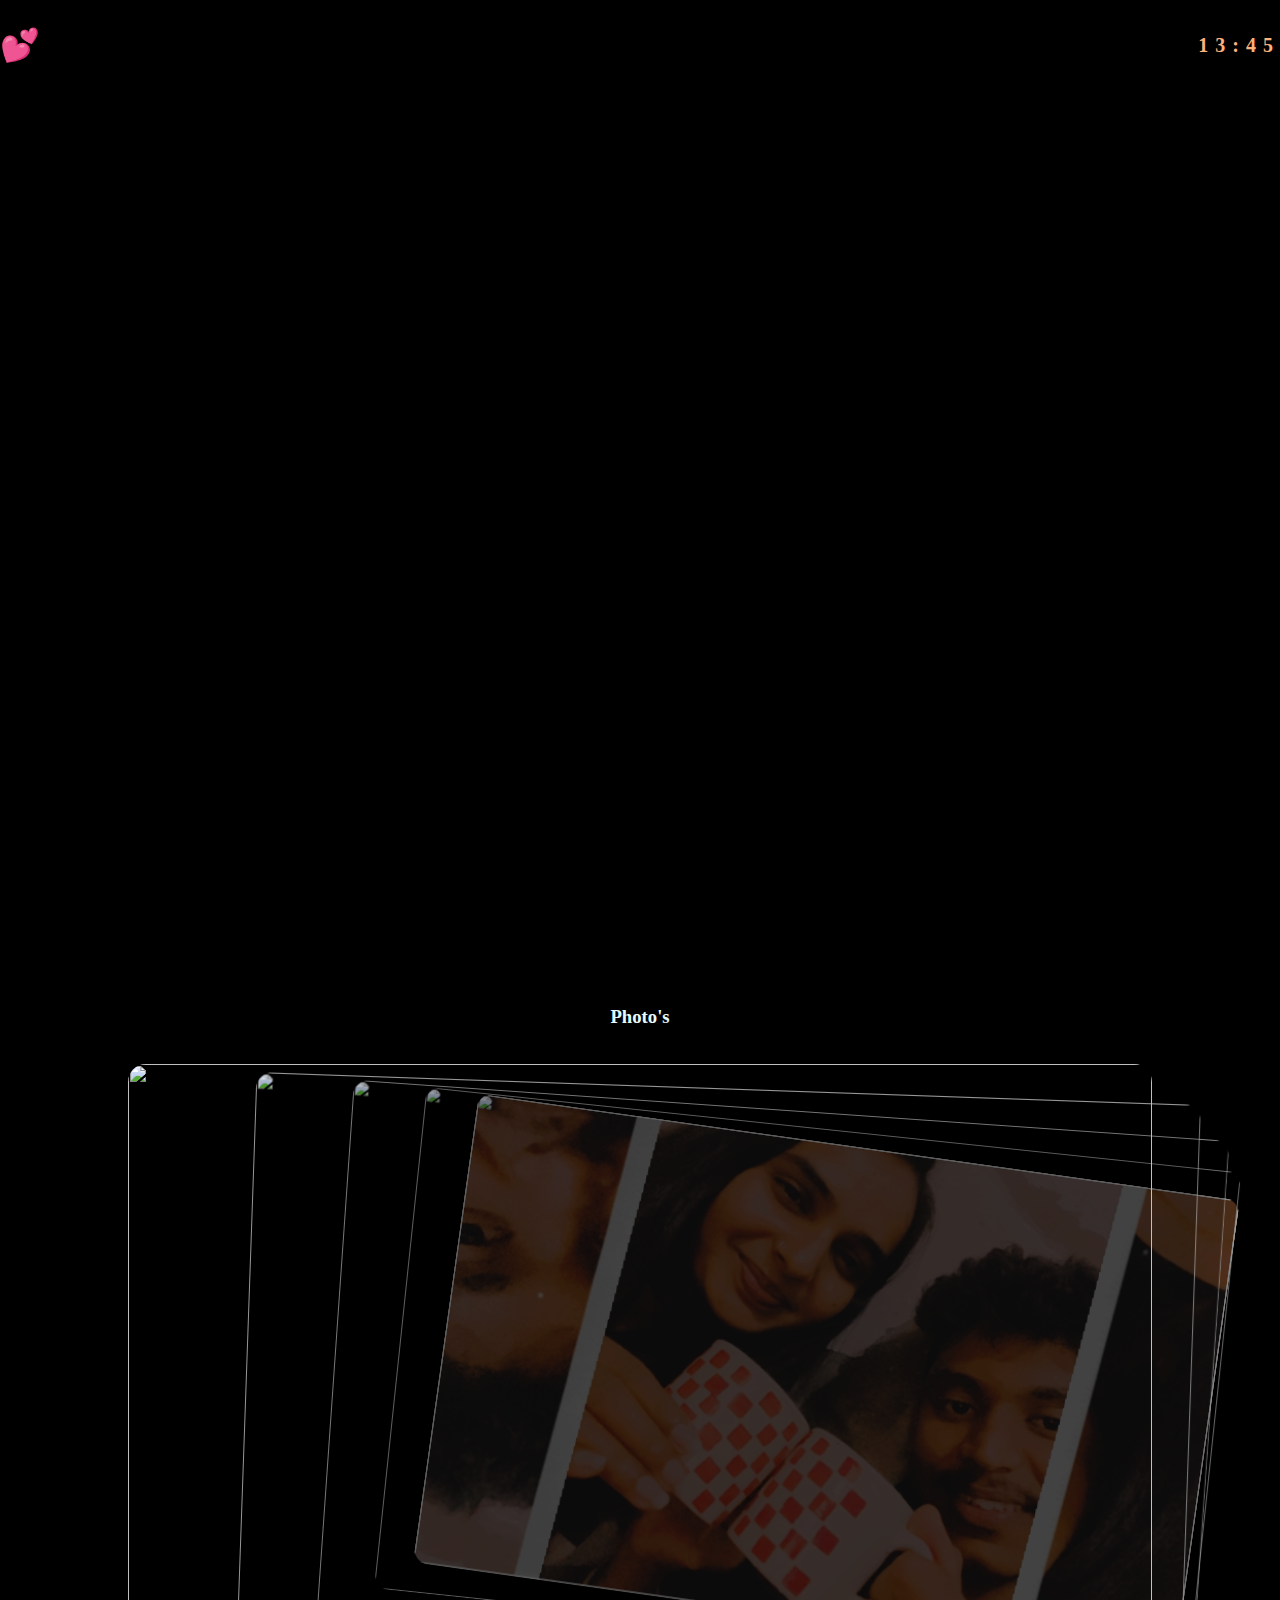
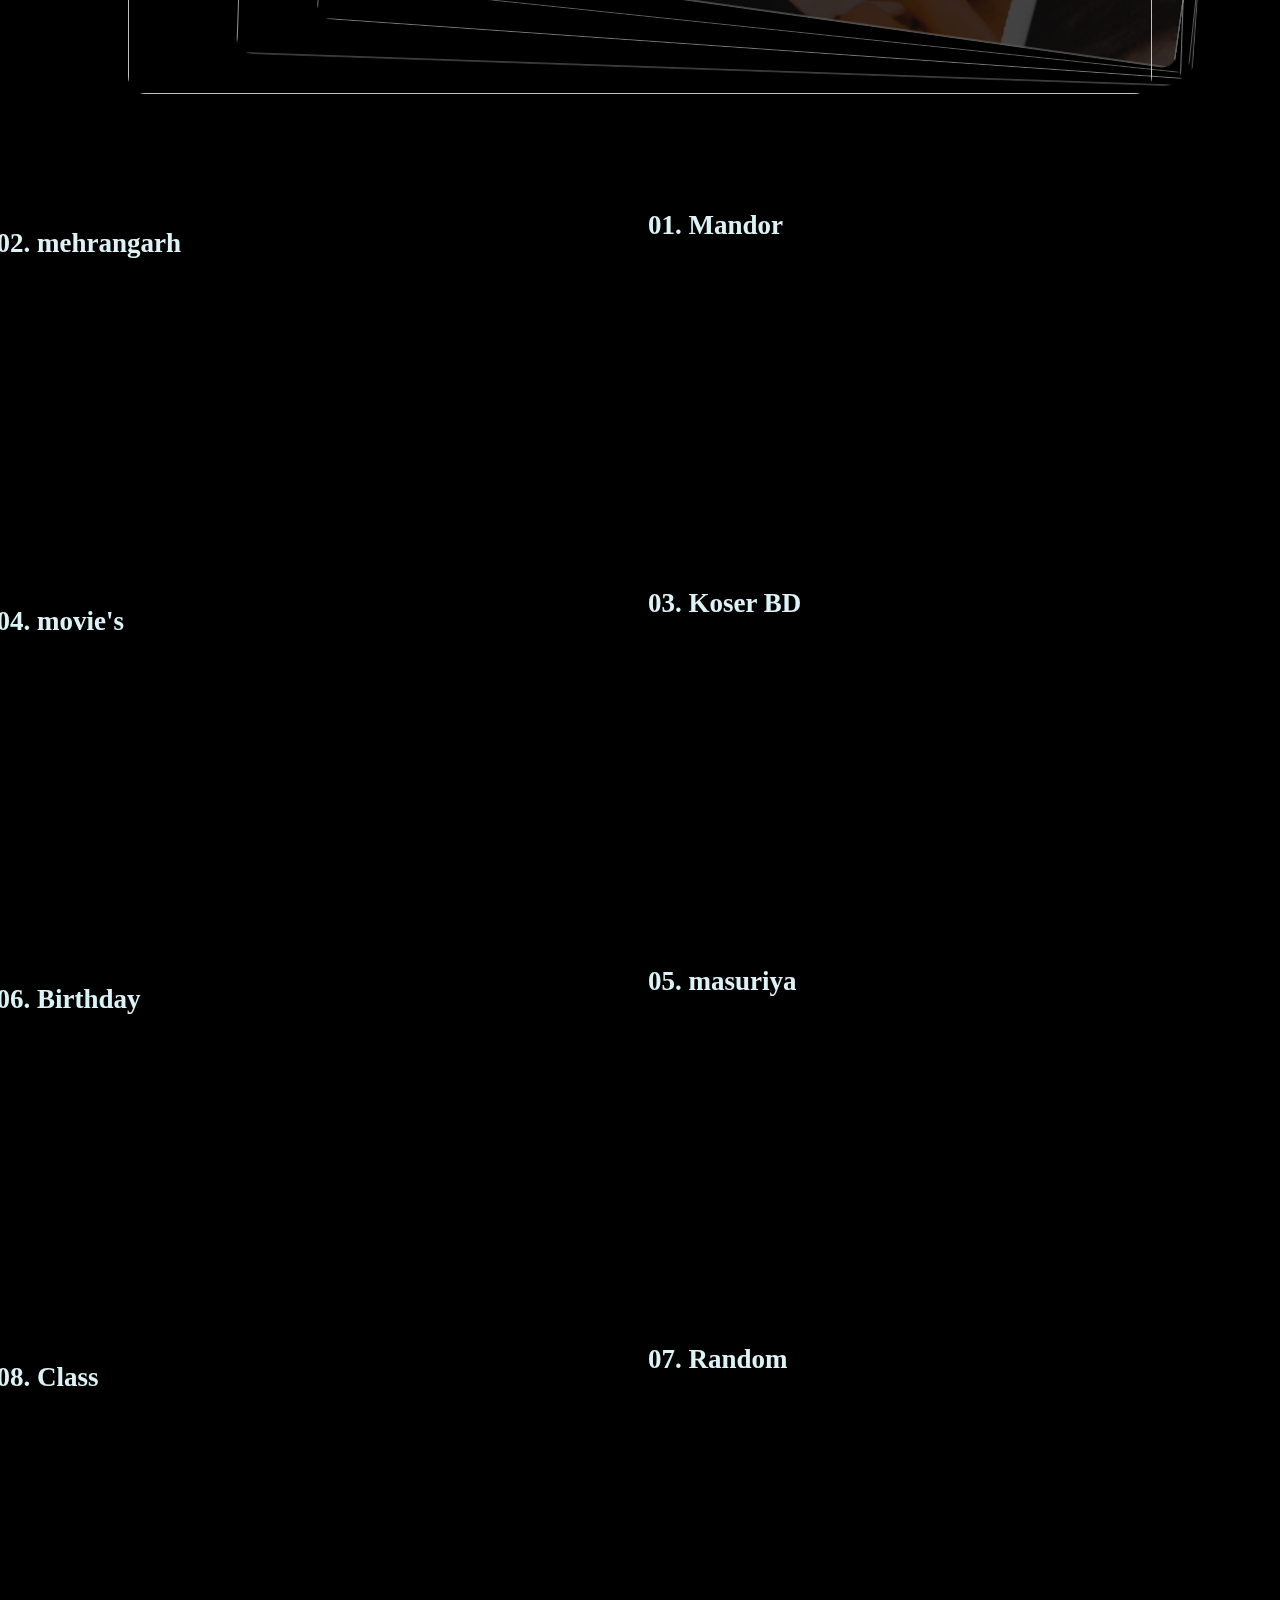
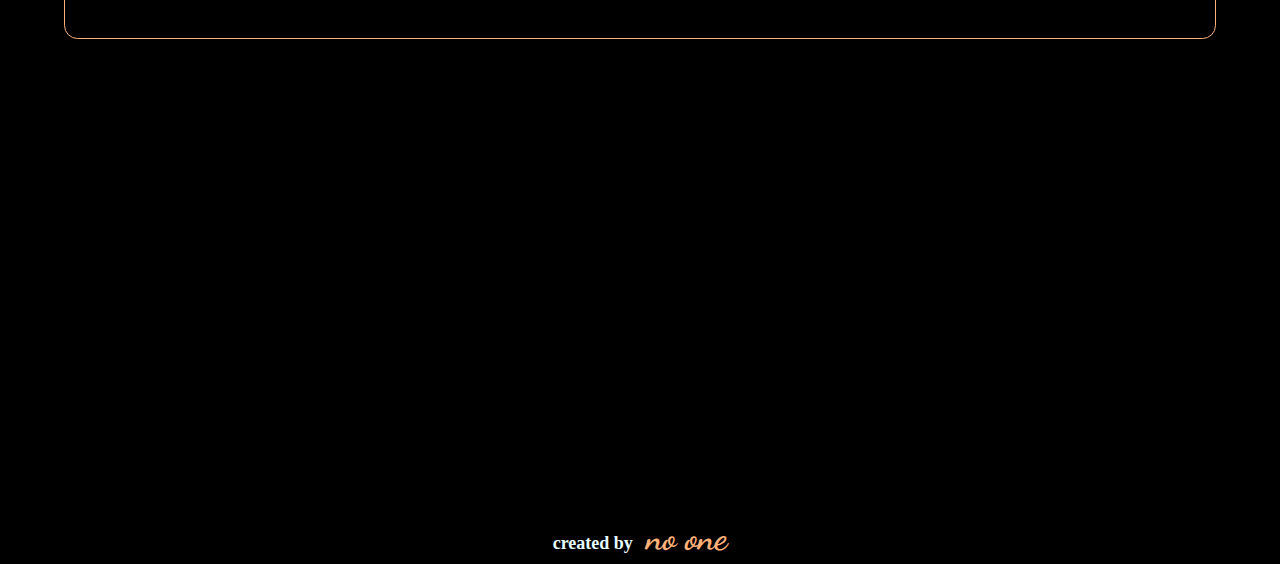
==== Memo/index.html @ d73b8215 "Add files via upload" ====
<!DOCTYPE html>
<html lang="en">
<head>
    <meta charset="UTF-8">
    <meta name="viewport" content="width=device-width, initial-scale=1.0">
    <title>WebApp</title>
    <link rel="stylesheet" href="https://cdnjs.cloudflare.com/ajax/libs/font-awesome/6.5.1/css/all.min.css"
    integrity="sha512-DTOQO9RWCH3ppGqcWaEA1BIZOC6xxalwEsw9c2QQeAIftl+Vegovlnee1c9QX4TctnWMn13TZye+giMm8e2LwA=="
    crossorigin="anonymous" referrerpolicy="no-referrer" />
    <link rel="stylesheet" href="https://cdn.jsdelivr.net/npm/locomotive-scroll@3.5.4/dist/locomotive-scroll.css">
    <link rel="stylesheet" href="https://cdn.jsdelivr.net/npm/swiper@11/swiper-bundle.min.css"/>
    <link rel="stylesheet" href="style.css">
</head>
<body>
    <div class="main-app">
            <nav>
                <h1>💕</h1>
                <div id="MyClockDisplay" class="clock" onload="showTime()"></div>
            </nav>
            <div class="page-img">
                <img src="img/masuriya8.jpg" alt="">
                <img src="img/masuriya1.jpg" alt="">
            </div>
            <div class="page-text">
                <h1>Happy</h1>
                <h1>Birthday</h1>
                <h1>Ranu</h1>
                <p>Happy birthday to my favorite person!</p>
            </div>    
        </div>
        <div class="page-2" id="memo">
            <h3>Photo's</h3>
            <div class="swiper mySwiper">
                <div class="swiper-wrapper">
                  <div class="swiper-slide"><img src="img/koser1.jpg" alt=""></div>
                  <div class="swiper-slide"><img src="img/mondor2.jpg" alt=""></div>
                  <div class="swiper-slide"><img src="img/maharan1.jpg" alt=""></div>
                  <div class="swiper-slide"><img src="img/masuriya4.jpg" alt=""></div>
                  <div class="swiper-slide"><img src="img/birthday3.jpg" alt=""></div>
                  <div class="swiper-slide"><img src="img/movie1.jpg" alt=""></div>
                  <div class="swiper-slide"><img src="img/masuriya2.jpg" alt=""></div>
                  <div class="swiper-slide"><img src="img/maharan6.jpg" alt=""></div>
                  <div class="swiper-slide"><img src="img/random6.jpg" alt=""></div>
                </div>
              </div>
        </div> 
        <div class="page-3">
            <div class="progress-container">
                <div id="progressbar" class="progress-bar"></div>
            </div>
            <div class="wrapper">
               <div class="wrapper-left">
                   <img id="img1" src="img/mondor3.jpg" alt="">
                   <h1 id="text1" >02. mehrangarh<br> </h1>
                   <img id="img2" src="img/koser2.jpg" alt="">
                   <h1 id="text2" >04. movie's</h1>
                   <img id="img3" src="img/masuriya1.jpg" alt="">
                   <h1 id="text3" >06. Birthday</h1>
                   <img id="img4" src="img/random2.jpg" alt="">
                   <h1 id="text4" >08. Class</h1>
               </div>
               <div class="wrapper-right">
                   <h1 id="text5" >01.  Mandor</h1>
                   <img id="img5" src="img/maharan3.jpg" alt="">
                   <h1 id="text6" >03. Koser BD</h1>
                   <img id="img6" src="img/movie2.jpg" alt="">
                   <h1 id="text7" >05. masuriya</h1>
                   <img id="img7" src="img/birthday1.jpg" alt="">
                   <h1 id="text8">07. Random</h1>
                   <img id="img8" src="img/random.jpg" alt="">
               </div>
            </div>
        </div>
        <div class="page-4">
            <img src="img/random3.jpg" alt="">
            <h2>Lines💕</h2>
            <p class="pare">Dear ❤️, You are the reason behind every smile on my face 😊. I wish your day shines as bright as you make my life glow ✨. Have a wonderful day! Wishing you a very Happy Birthday! 🎂🎉🎈💖
                Linux is a versatile, open-source operating system known for its stability, security, and customization options, powering everything from personal computers and servers to smartphones and embedded devices
            </p>
        </div>
        <footer>
            <h1> created by <a href="/">no one</a></h1>
        </footer>
    </div>

    <script src="https://cdn.jsdelivr.net/npm/locomotive-scroll@3.5.4/dist/locomotive-scroll.js"></script>
    <script src="https://cdnjs.cloudflare.com/ajax/libs/gsap/3.12.5/gsap.min.js"></script>
    <script src="https://cdnjs.cloudflare.com/ajax/libs/gsap/3.12.5/ScrollTrigger.min.js" integrity="sha512-onMTRKJBKz8M1TnqqDuGBlowlH0ohFzMXYRNebz+yOcc5TQr/zAKsthzhuv0hiyUKEiQEQXEynnXCvNTOk50dg==" crossorigin="anonymous" referrerpolicy="no-referrer"></script>

    <script src="https://cdn.jsdelivr.net/npm/swiper@11/swiper-bundle.min.js"></script>
    <script src="script.js"></script>
</body>
</html>
---- Memo/style.css ----
@import url('https://fonts.googleapis.com/css2?family=Dancing+Script:wght@400..700&family=Pacifico&family=Permanent+Marker&family=Roboto+Mono:ital,wght@0,100..700;1,100..700&display=swap');
@font-face {
    font-family: rg;
    src: url(./front/JetBrainsSans-Regular.woff2);
}
@font-face {
    font-family: sm;
    src: url(./front/JetBrainsSans-SemiBold.woff2);
}
@font-face {
    font-family: br;
    src: url(./front/JetBrainsSans[wght].woff2);
}
*{
    margin: 0;
    padding: 0;
}

body{
    /* background-color: black; */
    color: #e5fcff;
    background-color: #000000;
}
a{
    text-decoration: none;
    font-family: "Dancing Script", serif;
    color: #ffb17a;
}

.main-app{
    position: relative;
    width: 100%;
 }
.page-1{
    height: 100vh;
    position: relative;
    overflow: hidden;
}
nav{
    display: flex;
    justify-content: space-between;
    align-items: center;
    height: 10vh;
    font-family: rb;
}
.clock {
    color: #ffb17a;
    font-size: 20px;
    font-family: br;
    font-weight: 800;
    letter-spacing: 7px;
}
.page-img{
    height: 60vh;
    width: 100%;
    display: flex;
    justify-content: end;
    align-items: center;
    position: absolute;
    position: relative;
    z-index: 0;
}
.page-img img:nth-child(1){
    height: 50vh;
    position: absolute;
    z-index: 1;
    right: 1vh;
    opacity: 0.8;
    border-radius: 3vh 2vh 2vh 3vh;
    overflow: hidden;
}
.page-img img:nth-child(2){
    z-index: 0;
    border-radius: 3vh 0 0 3vh;
    overflow: hidden;
    width: 90%;
}
.page-text{
    position: absolute;
    bottom: 15vh;
    position: relative;
    overflow: hidden;
}
.page-text h1{
    font-size: 8vh;
    position: relative;
    overflow: hidden;
    font-family: br;
}
.page-text h1:nth-child(1){
    color: #00a8e8;
}
.page-text h1:nth-child(2){
    color: #ffb17a;
}
.page-text p{
    font-size: 2vh;
    color: #00a8e8;
}
.page-text a{
    position: absolute;
    font-size: 2vh;
    color: rgb(0, 0, 0);
    background-color: rgb(255, 255, 255);
    padding: 1vh 2vh;
    border-radius: 1vh;
    right: 5vh;
    bottom: -7vh;
    overflow: hidden;
}

.page-text p{
    color: #ffb17a;
}

.page-2{
    height: 100vh;
    position: relative;
    display: flex;
    justify-content: center;
    align-items: center;
    flex-direction: column;
    overflow: hidden;
    gap: 4vh;
}

.swiper {
    width: 80vw;
    height: 70vh;
  }

.swiper-slide {
    display: flex;
    align-items: center;
    justify-content: center;
    border-radius: 18px;
}
.swiper-slide img{
    width: 100%;
    height: 100%;
    object-fit: cover;
}

/* progress bar */



/* page 3 */
.page-3{
    min-height: 300vh;
    overflow: hidden;
}
.wrapper {
	margin-top: 10px;
	margin-bottom: 10px;
    display: flex;
    justify-content: space-evenly;
    gap: 1vh;
}
.wrapper-left{
    height: 100vh;
    width: 50%;
}
.wrapper-right{
    height: 100vh;
    width: 50%;
}
    
.wrapper img {
    width: 100%;
    height: auto;
}
.wrapper h1{
    height: 40vh;
    font-size: 3vh;
}

/* page 4 */
.page-4{
    min-height: 90vh;
    width: 100vw;
    overflow: hidden;
}
.page-4 img{
    margin-top: 10vh;
    width: 100%;
    height: auto;
    object-fit: cover;
}
.page-4 h2{
    font-size: 4vh;
    width: 100%;
    text-align: start;
    line-height: 4vh;
    margin: 2vh 0 0 4vw;
    font-family: br;
    color: #ffb17a;
}

.page-4 p{
    border: 1px solid #ffb17a;
    padding: 2vh;
    margin: 2vh 5vw 0 5vw;
    border-radius: 1.5vh;
    font-size: 1.5vh;
    /* width: 100%; */
    text-align: center;
    line-height: 5vh;
    /* margin-top: 2vh; */
    overflow: hidden;
    color: #e5fcff;
    font-weight: 700;
    font-family: sm;
}


footer{
    height: 6vh;
    display: flex;
    justify-content: center;
    align-items: center;
    overflow: hidden;
}
footer h1{
    font-size: 2vh;
}

footer a{
    font-size: 4vh;
    margin-left: 1vh;
    text-decoration: none;
}
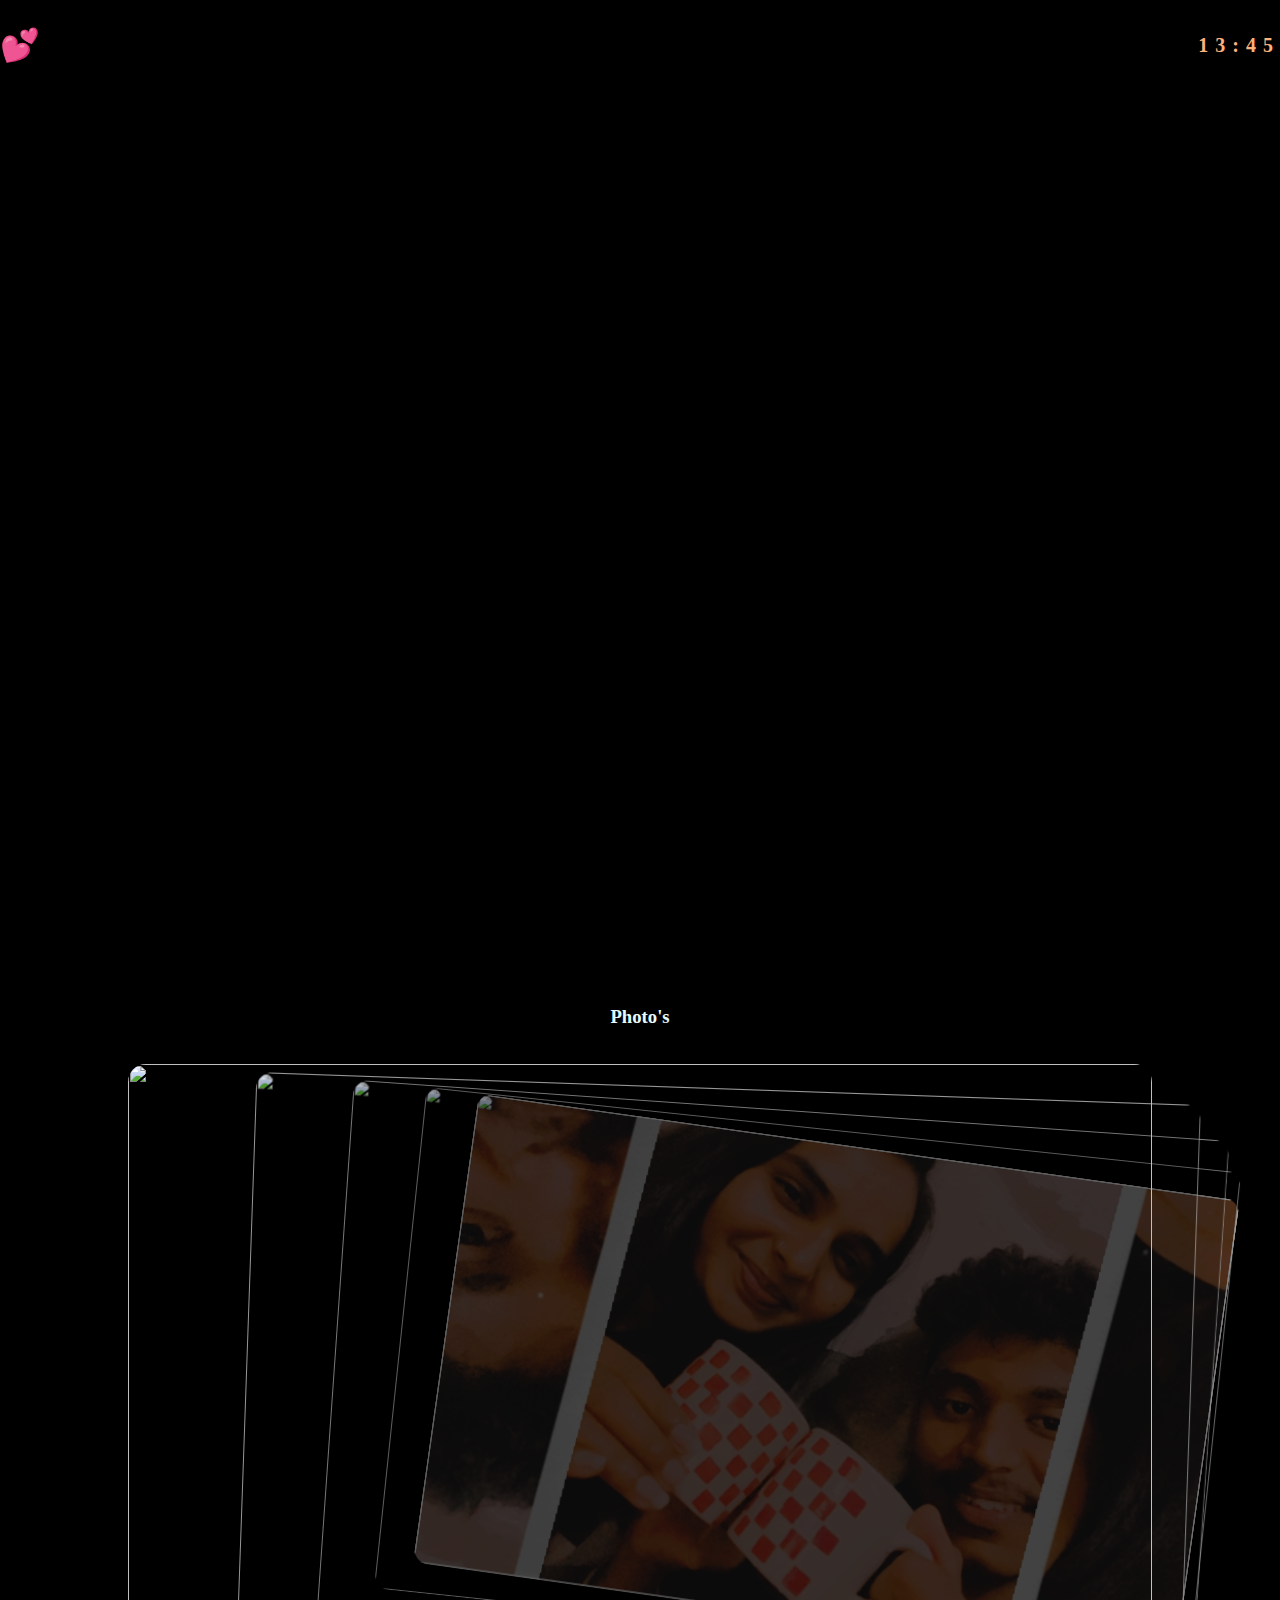
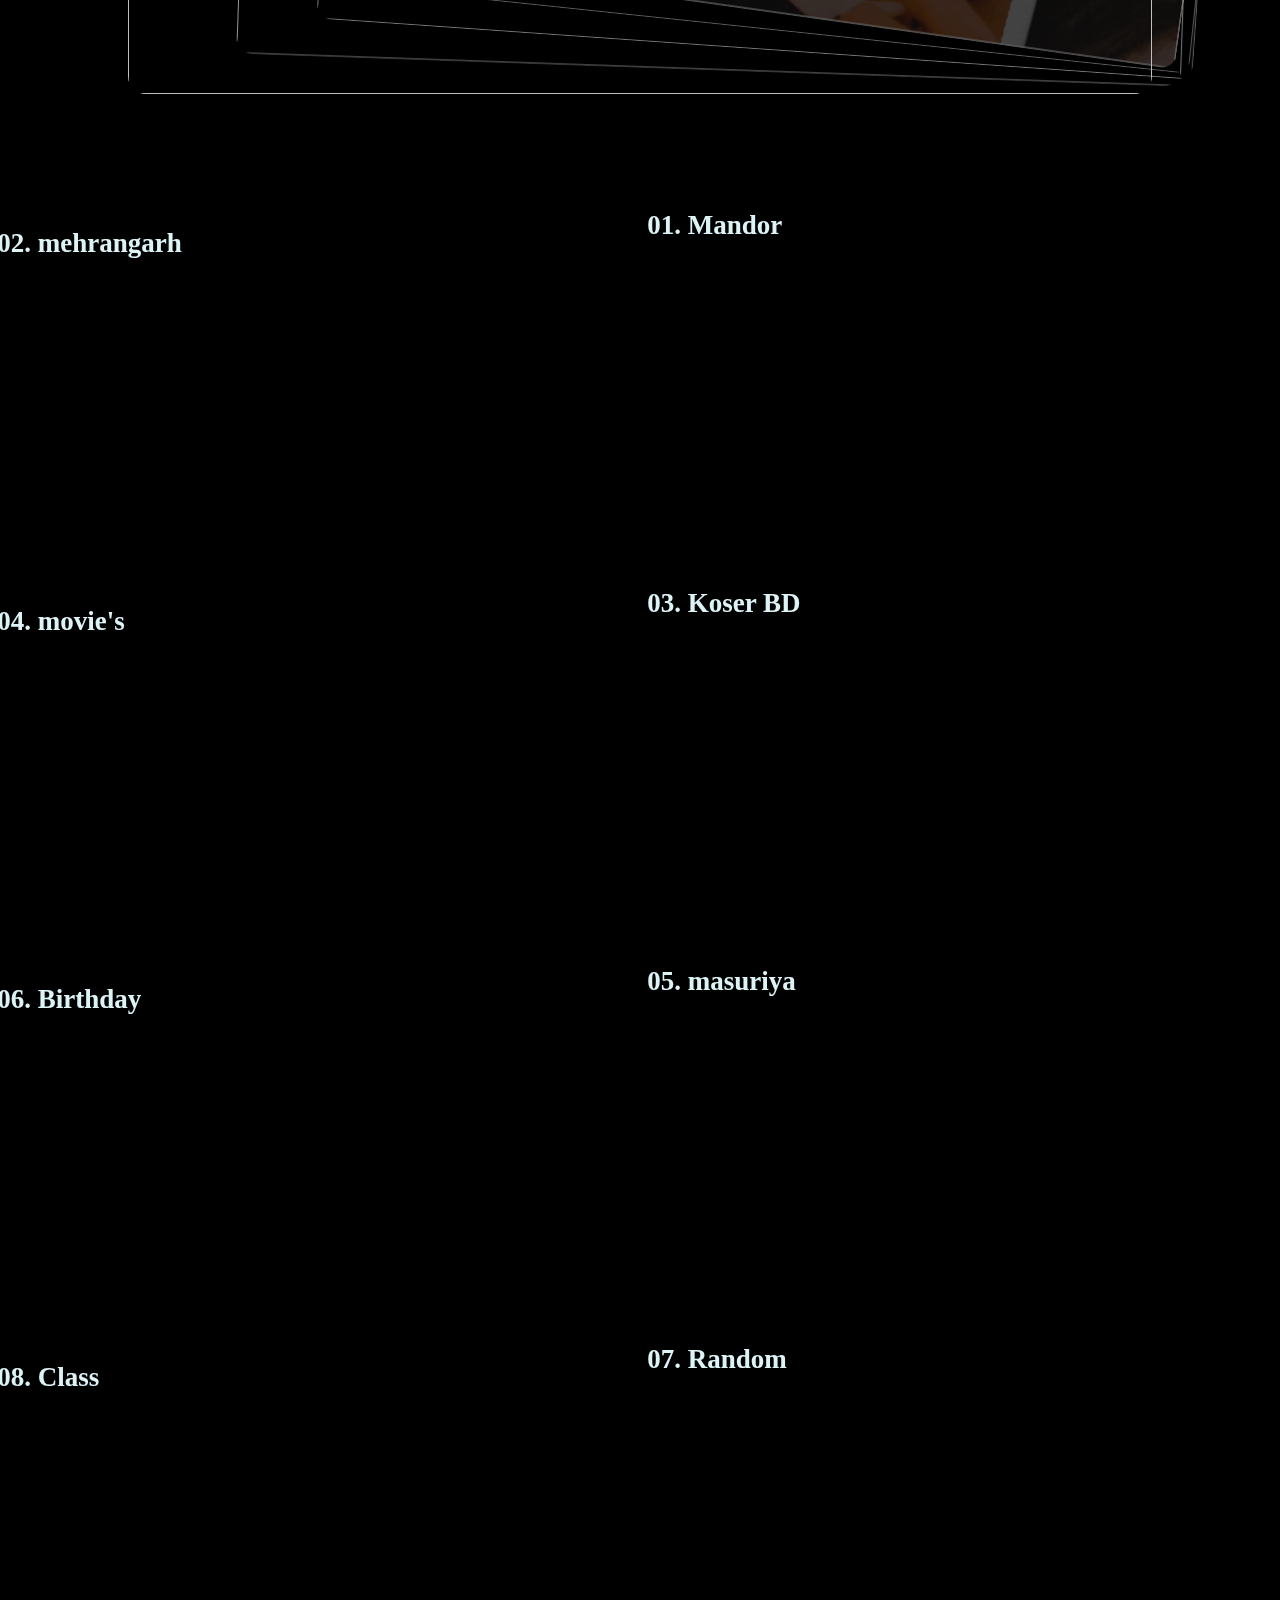
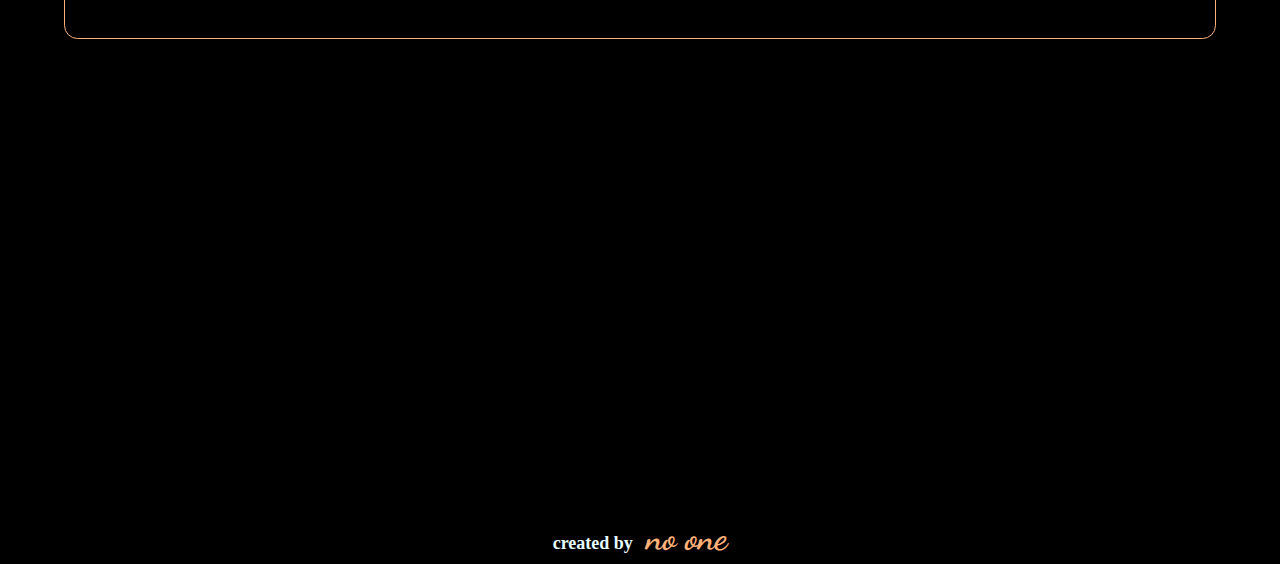
==== commit 7a3b7e3b: "Update index.html" ====
--- a/Memo/index.html
+++ b/Memo/index.html
@@ -74,9 +74,13 @@
         <div class="page-4">
             <img src="img/random3.jpg" alt="">
             <h2>Lines💕</h2>
-            <p class="pare">Dear ❤️, You are the reason behind every smile on my face 😊. I wish your day shines as bright as you make my life glow ✨. Have a wonderful day! Wishing you a very Happy Birthday! 🎂🎉🎈💖
-                Linux is a versatile, open-source operating system known for its stability, security, and customization options, powering everything from personal computers and servers to smartphones and embedded devices
-            </p>
+            <p class="pare">Hy 😊
+
+Kaisi ho? Pehle jaise baatein nahi ho rahi kuch mahino se, aur mujhe pata hai ki shayad galti meri hi hai. Phir bhi, main sirf itna jaanna chahta hoon ki tum kya sochti ho uss baat ko lekar… kya feel karti ho? Jo bhi hai, khul kar batao please, taaki main kisi aisi hope mein na rahoon jo shayad sach na ho.
+
+Aur haan, Happy Birthday Ranu! 🥳✨ Tumhara din bahut acha jaye, khush raho hamesha! 🫶🏼
+
+Please reply karna… ❤️</p>
         </div>
         <footer>
             <h1> created by <a href="/">no one</a></h1>
@@ -90,4 +94,4 @@
     <script src="https://cdn.jsdelivr.net/npm/swiper@11/swiper-bundle.min.js"></script>
     <script src="script.js"></script>
 </body>
-</html>+</html>
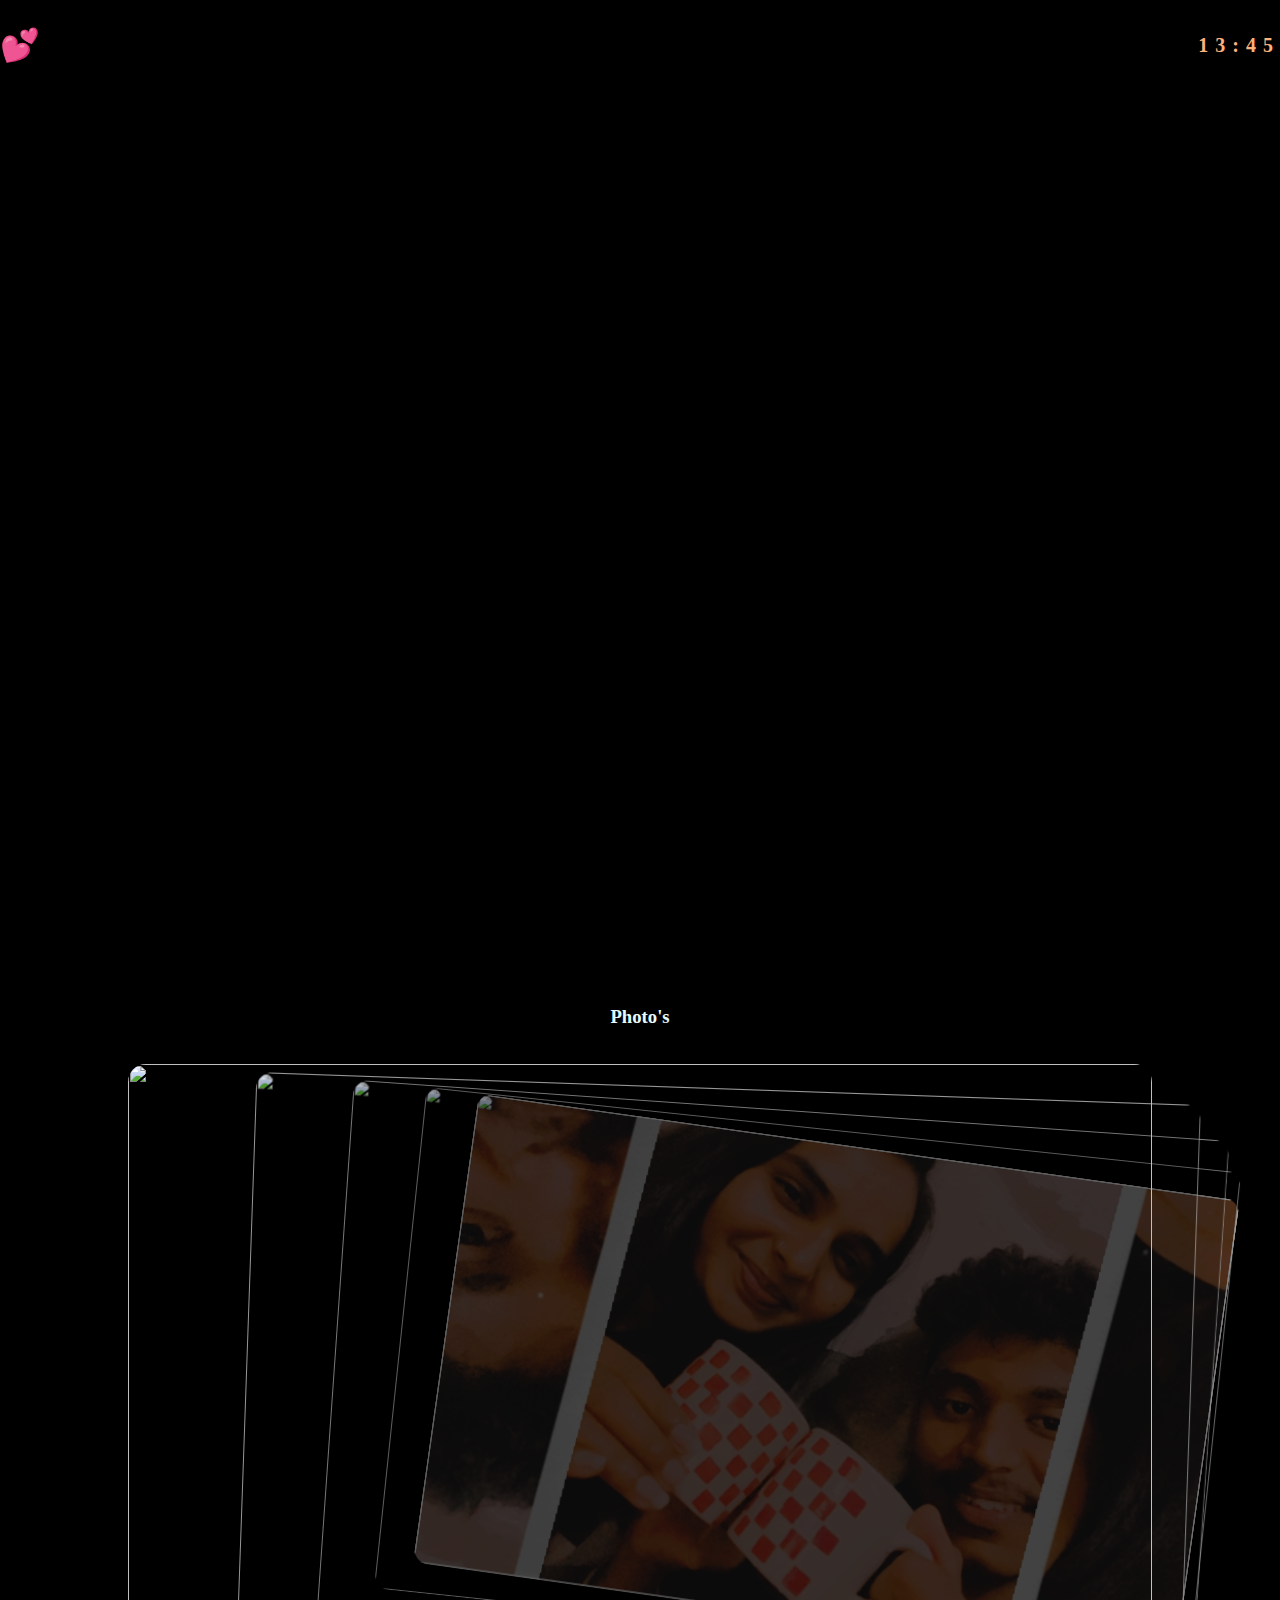
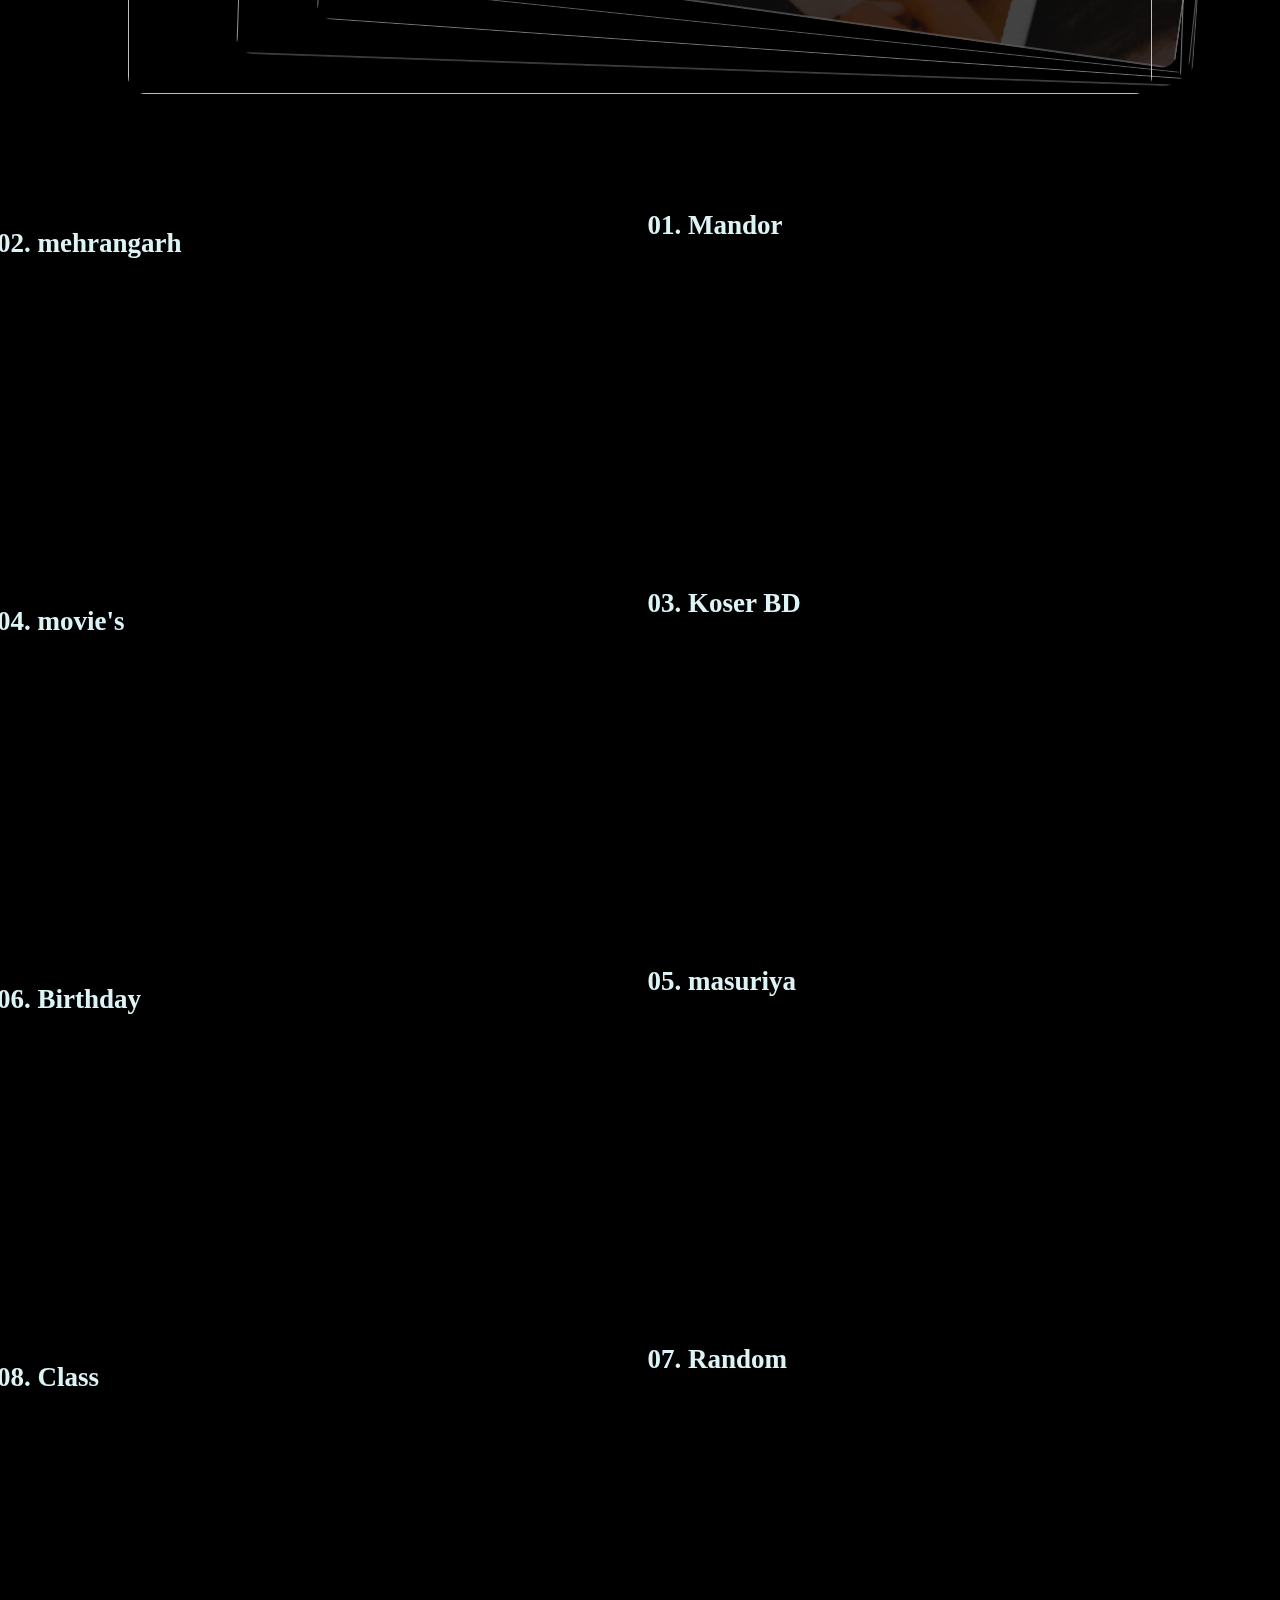
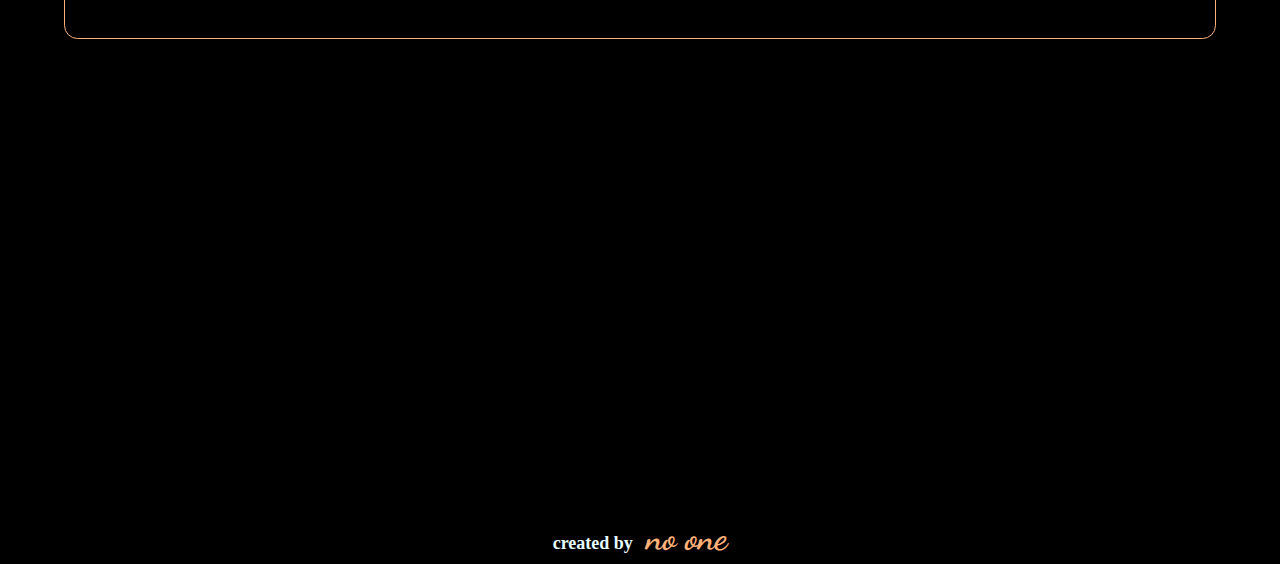
==== commit da2a27b8: "Update index.html" ====
--- a/Memo/index.html
+++ b/Memo/index.html
@@ -74,12 +74,12 @@
         <div class="page-4">
             <img src="img/random3.jpg" alt="">
             <h2>Lines💕</h2>
-            <p class="pare">Hy 😊
+            <p class="pare">Hy 😊 </br>
 
 Kaisi ho? Pehle jaise baatein nahi ho rahi kuch mahino se, aur mujhe pata hai ki shayad galti meri hi hai. Phir bhi, main sirf itna jaanna chahta hoon ki tum kya sochti ho uss baat ko lekar… kya feel karti ho? Jo bhi hai, khul kar batao please, taaki main kisi aisi hope mein na rahoon jo shayad sach na ho.
 
 Aur haan, Happy Birthday Ranu! 🥳✨ Tumhara din bahut acha jaye, khush raho hamesha! 🫶🏼
-
+        </br>
 Please reply karna… ❤️</p>
         </div>
         <footer>
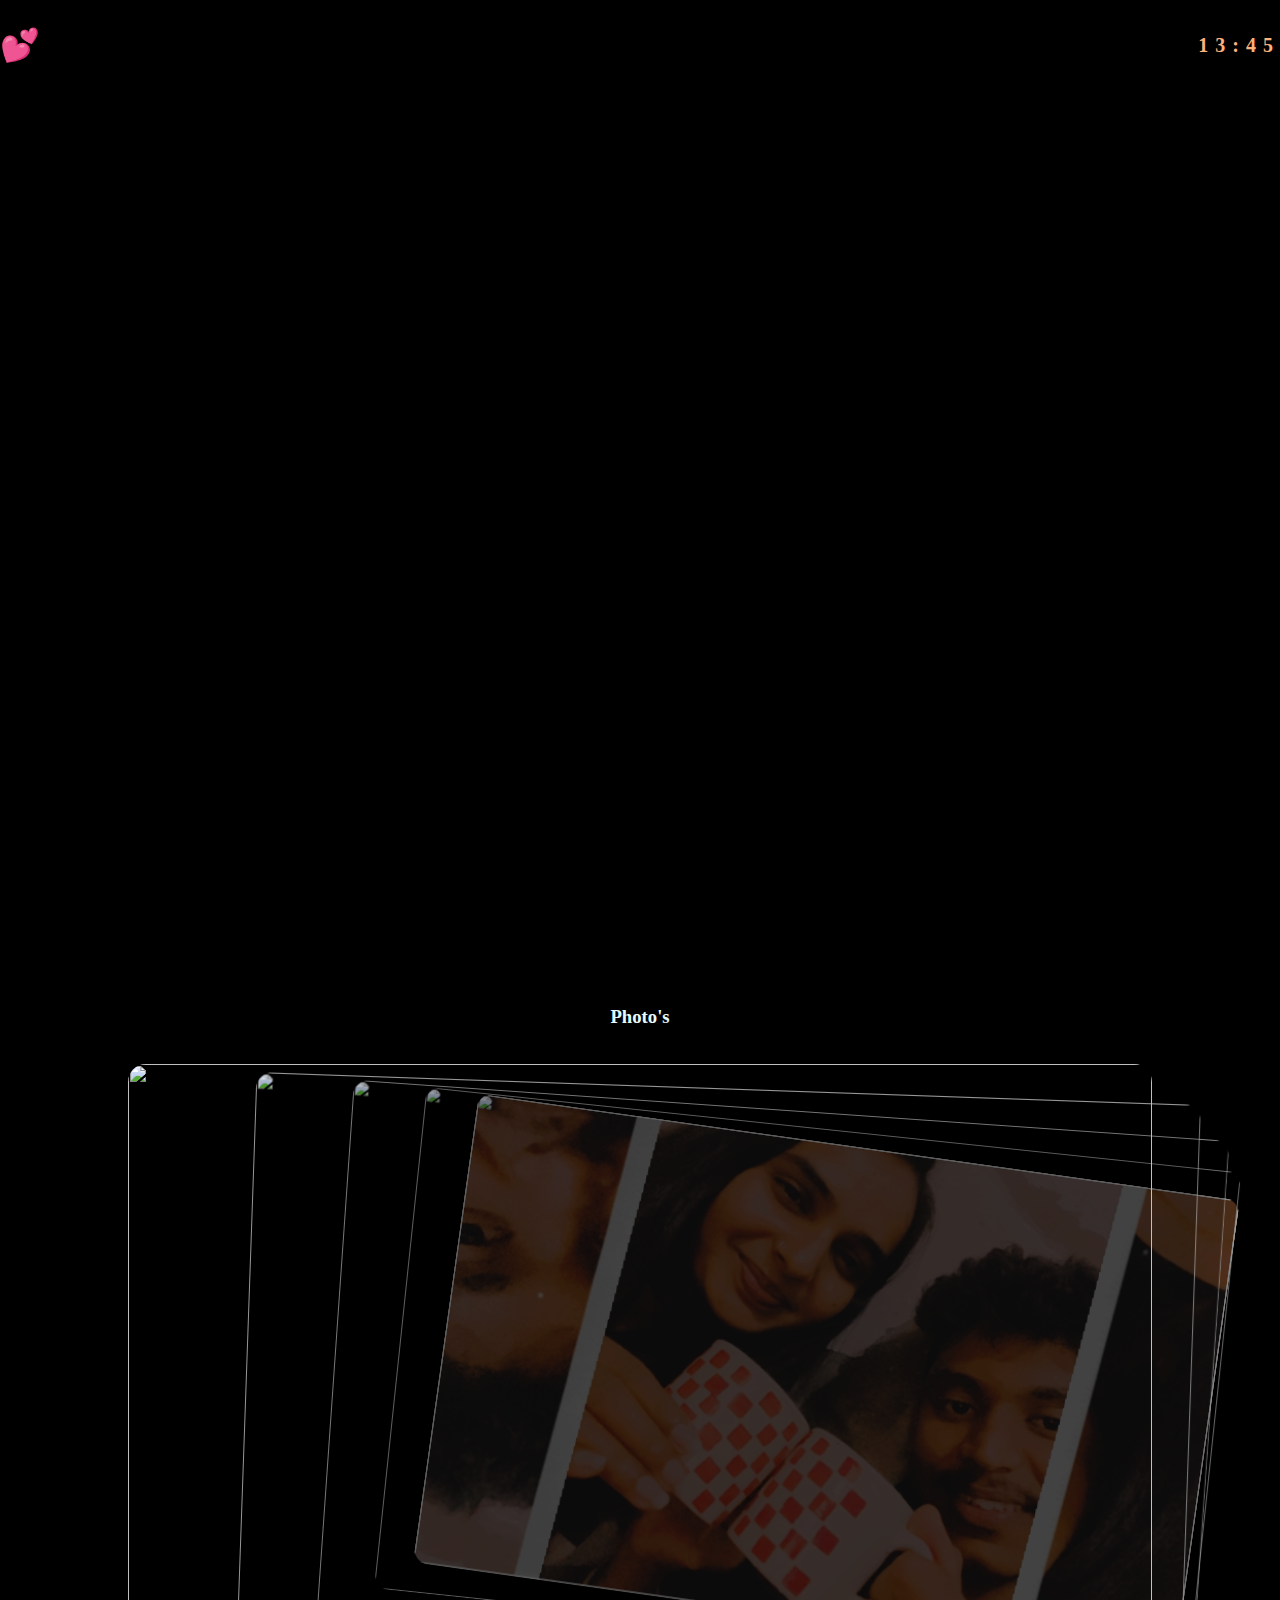
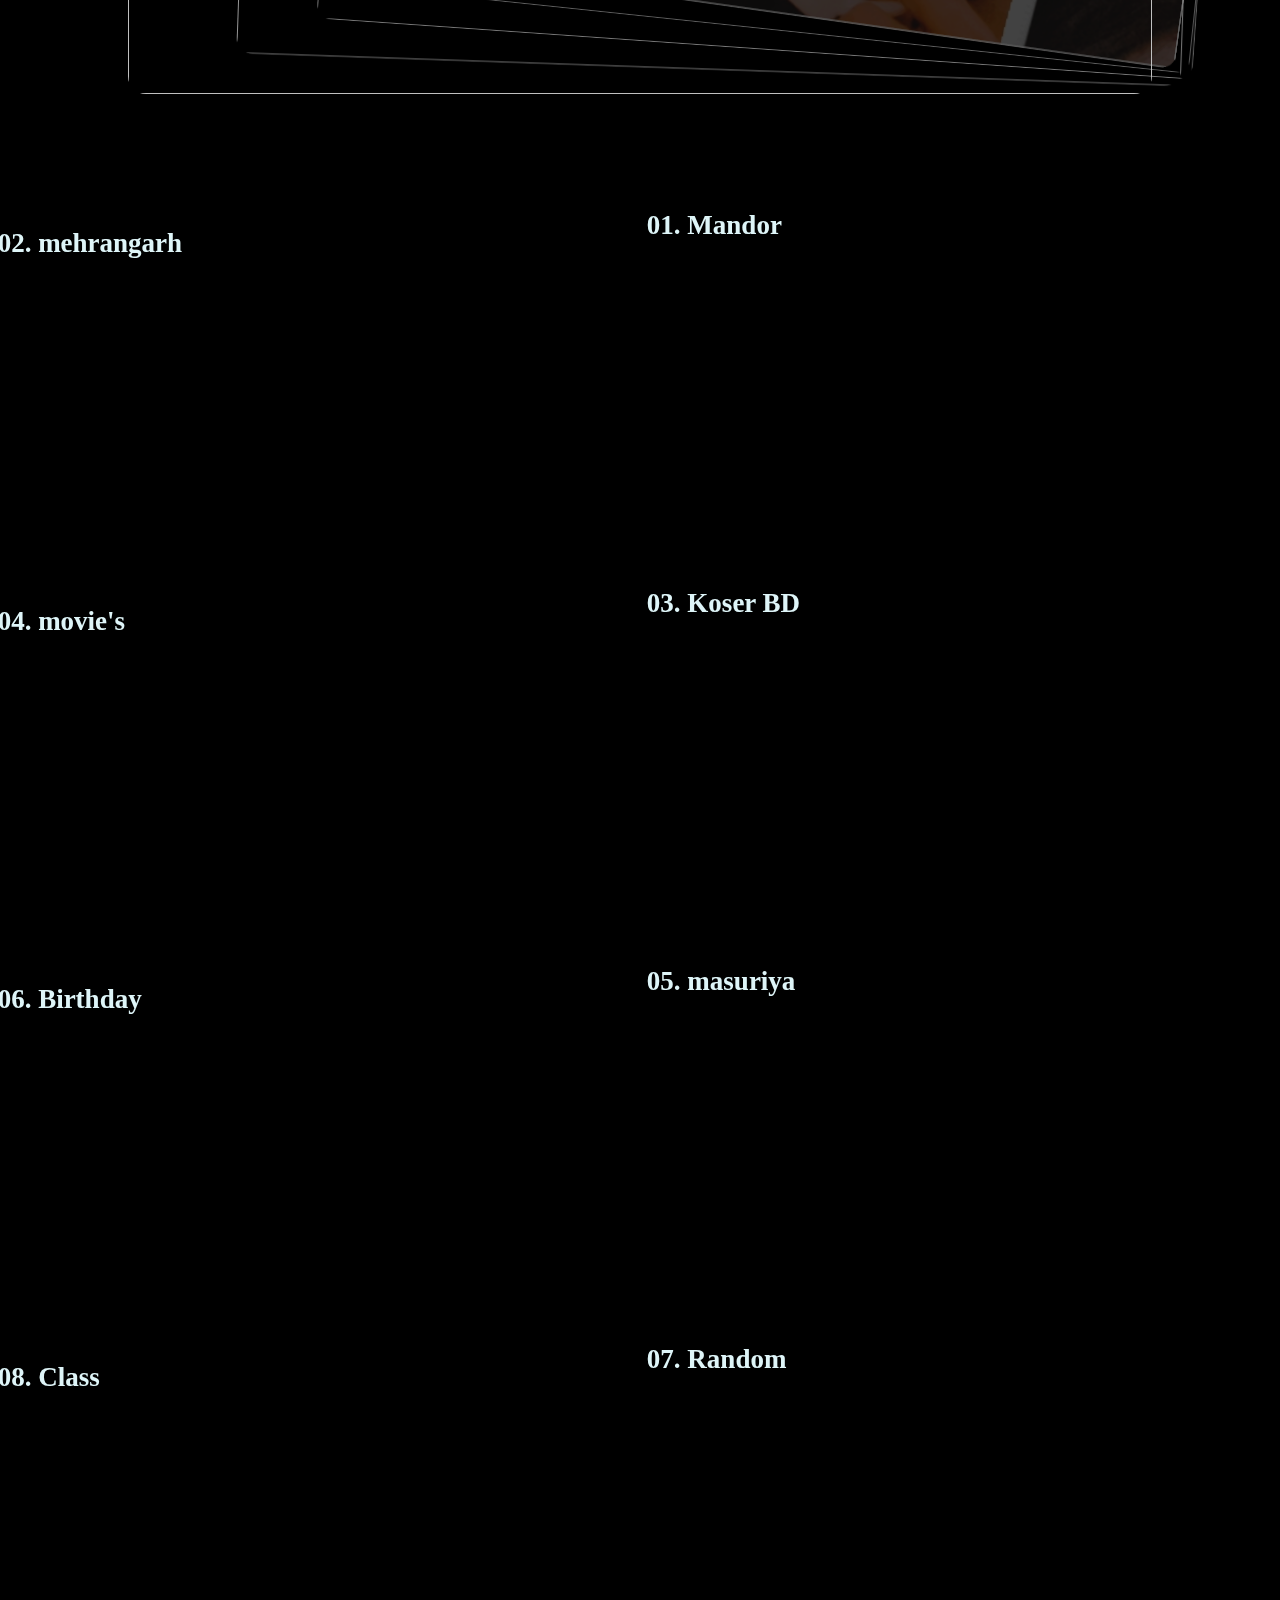
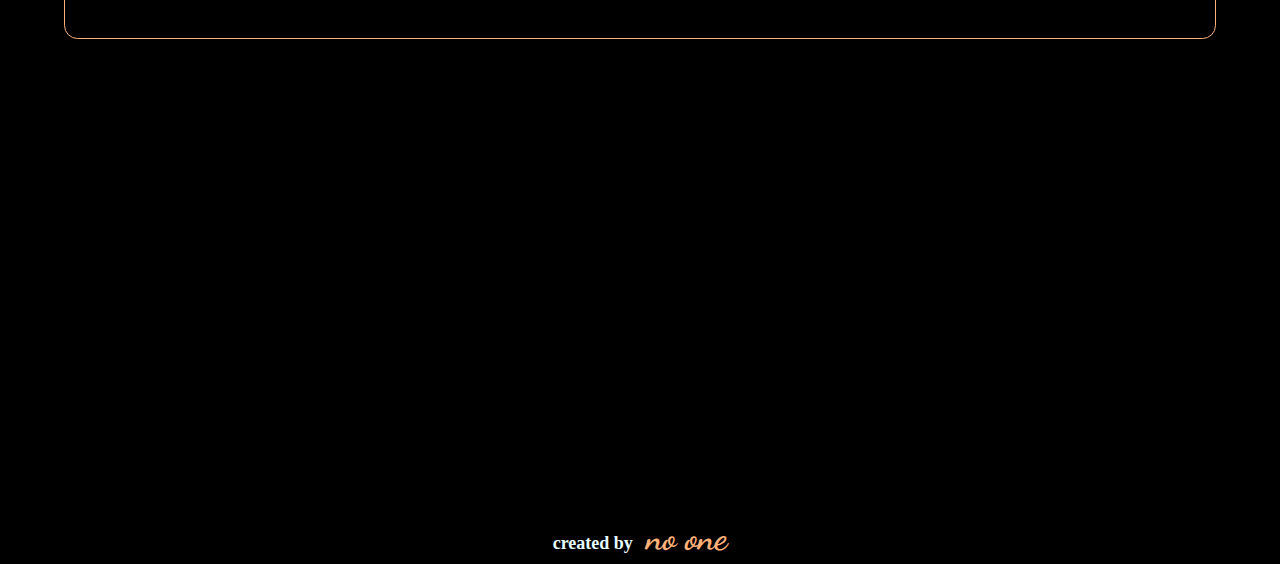
==== commit 82c734b3: "Update index.html" ====
--- a/Memo/index.html
+++ b/Memo/index.html
@@ -74,12 +74,12 @@
         <div class="page-4">
             <img src="img/random3.jpg" alt="">
             <h2>Lines💕</h2>
-            <p class="pare">Hy 😊 </br>
+            <p class="pare">Hy 😊 <br>
 
 Kaisi ho? Pehle jaise baatein nahi ho rahi kuch mahino se, aur mujhe pata hai ki shayad galti meri hi hai. Phir bhi, main sirf itna jaanna chahta hoon ki tum kya sochti ho uss baat ko lekar… kya feel karti ho? Jo bhi hai, khul kar batao please, taaki main kisi aisi hope mein na rahoon jo shayad sach na ho.
 
 Aur haan, Happy Birthday Ranu! 🥳✨ Tumhara din bahut acha jaye, khush raho hamesha! 🫶🏼
-        </br>
+        <br>
 Please reply karna… ❤️</p>
         </div>
         <footer>
